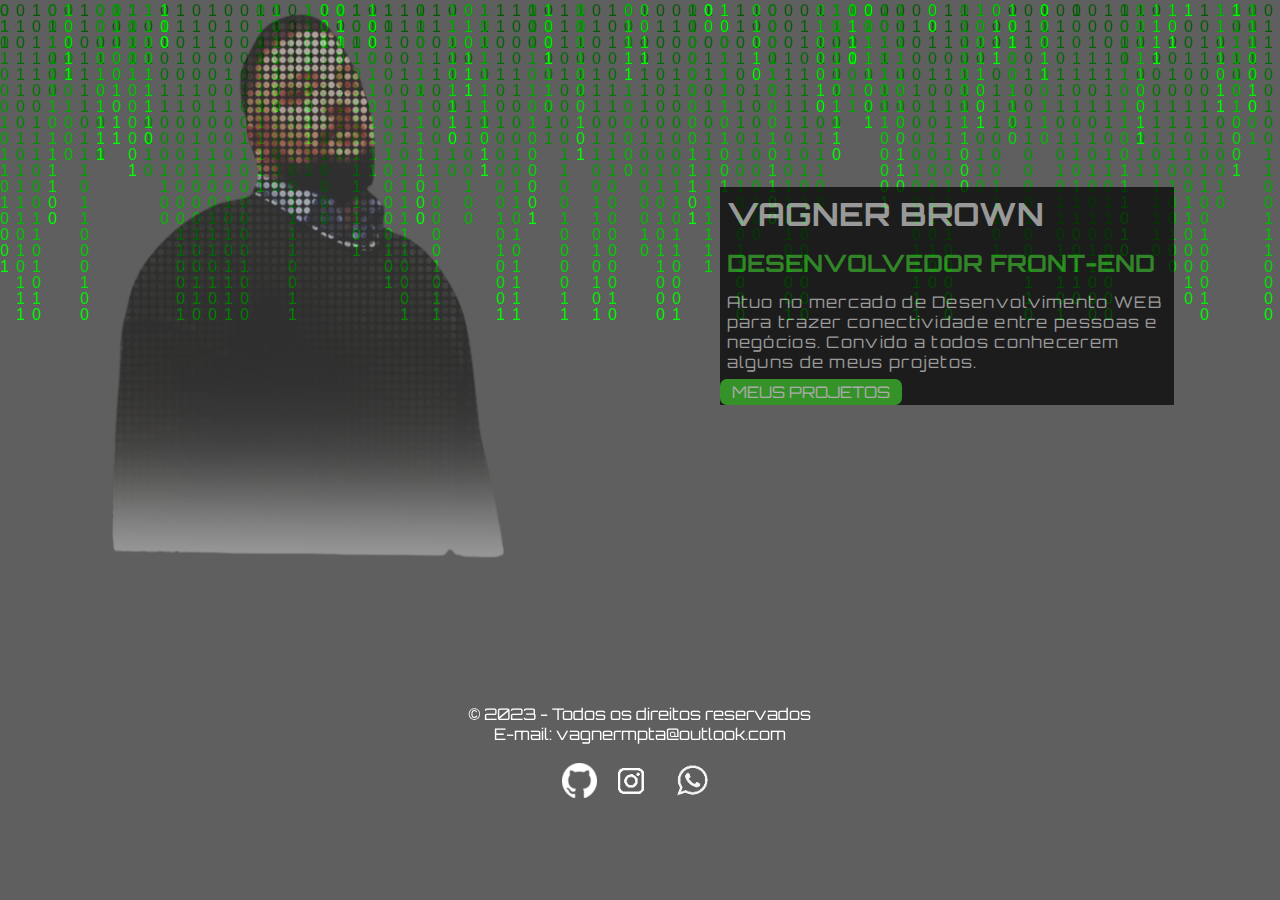
==== index.html/index.html @ 0f6c2752 "primeiro comit" ====
<!DOCTYPE html>
<html lang="pt">
  <head>
    <meta charset="UTF-8" />
    <meta http-equiv="X-UA-Compatible" content="IE=edge" />
    <meta name="viewport" content="width=device-width, initial-scale=1.0" />
    <title>Vagner Brown</title>
    <link rel="preconnect" href="https://fonts.googleapis.com" />
    <link rel="preconnect" href="https://fonts.gstatic.com" crossorigin />
    <link
      href="https://fonts.googleapis.com/css2?family=Orbitron:wght@600&display=swap"
      rel="stylesheet"
    />
    <link rel="stylesheet" href="../main.css/main.css" />
    <script src="../main.js/main.js" defer></script>
  </head>

  <body>
    <canvas id="canvas"> </canvas>
    <div class="img1">
      <img
        src="../img/vagner.bground-removebg-preview.png"
        title="image"
        alt="image"
      />
      <div class="txt-1">
        <h1>VAGNER BROWN</h1>
        <h2>DESENVOLVEDOR FRONT-END</h2>

        <p>
          Atuo no mercado de Desenvolvimento WEB para trazer conectividade entre
          pessoas e negócios. Convido a todos conhecerem alguns de meus
          projetos.
        </p>
        <div class="button-custon">
          <a href="index2.html">MEUS PROJETOS</a>
        </div>
      </div>
    </div>

    <footer>
      <p>&copy; 2023 - Todos os direitos reservados</p>
      <p>E-mail: vagnermpta@outlook.com</p>
      <div class="redes-sociais">
        <ul>
          <li>
            <a href="https://github.com/VagBrownsp" target="_blank">
              <img src="../img/github2mod.png" />
            </a>
          </li>
          <li>
            <a href="https://www.instagram.com/vagnerbrown/" target="_blank">
              <img src="../img/instagransf.png_resized.png" />
            </a>
          </li>

          <li>
            <a
              href="https://wa.me/+5512988089776/? text=textourl "
              target="_blank"
            >
              <img src="../img/whatsapp-transformed_resized.png" />
            </a>
          </li>
        </ul>
      </div>
    </footer>
  </body>
</html>
---- main.css/main.css ----
* {
  margin: 0;
  padding: 0;
  float: 0;
  background-color: transparent;
  font-family: 'Orbitron', sans-serif;
  text-decoration: none;
  color: #fff;
  
 }
 
 body {
  color:#ffd;
  position: relative;


}
canvas {
  width: 100%;
  height: 100%;
  display: flex;
  position: fixed ;
  
}
h2 {
  color:#2dd318

}
.img1 {
 display: flex;
 justify-content: space-between;
 background-color: transparent;
  
  }
  .img1 img {
    margin: auto;
    height: 37rem;
    width: 25rem;
    display: flex;
    opacity: .5;
    position: relative;
    
    
    }
    
    .txt-1 {
      display: flex;
      flex-direction: column;
      margin: auto;
      position: relative;
       background-color: #000;
      opacity: 0.7;
      
    }
    .txt-1 p, h1, h2 {
      padding: 0rem;
      width: 27.5rem;
      background-color: #000;
      opacity: 0.7;
      margin: 7px;
      
  }
  .txt-1 p {
    letter-spacing: 1.3px;
  }

    
.menu-principal {
 width: 100%;
  background-color: rgb(204, 185, 185);
  height: 120px;

}

li img:hover{
  transform: scale(1.1);
}
.button-custon {
  text-decoration: none;
  font-size: .99rem;
  color:#fff;
  background-color: #2dd318;
  opacity: .8;
  border-radius: 7px;
  text-align: center;
  padding: 3px;
  width: 11rem;
  
  

}

.button-custon:hover{
  background-color: #18750c; 
  cursor: pointer;
}
footer {
	text-align: center;
	margin-top: 7rem;
  position: relative;
  
}

.redes-sociais, li, ul {
display: flex;
align-items: center ;
justify-content: center;
padding: 3px;
position: relative;

}
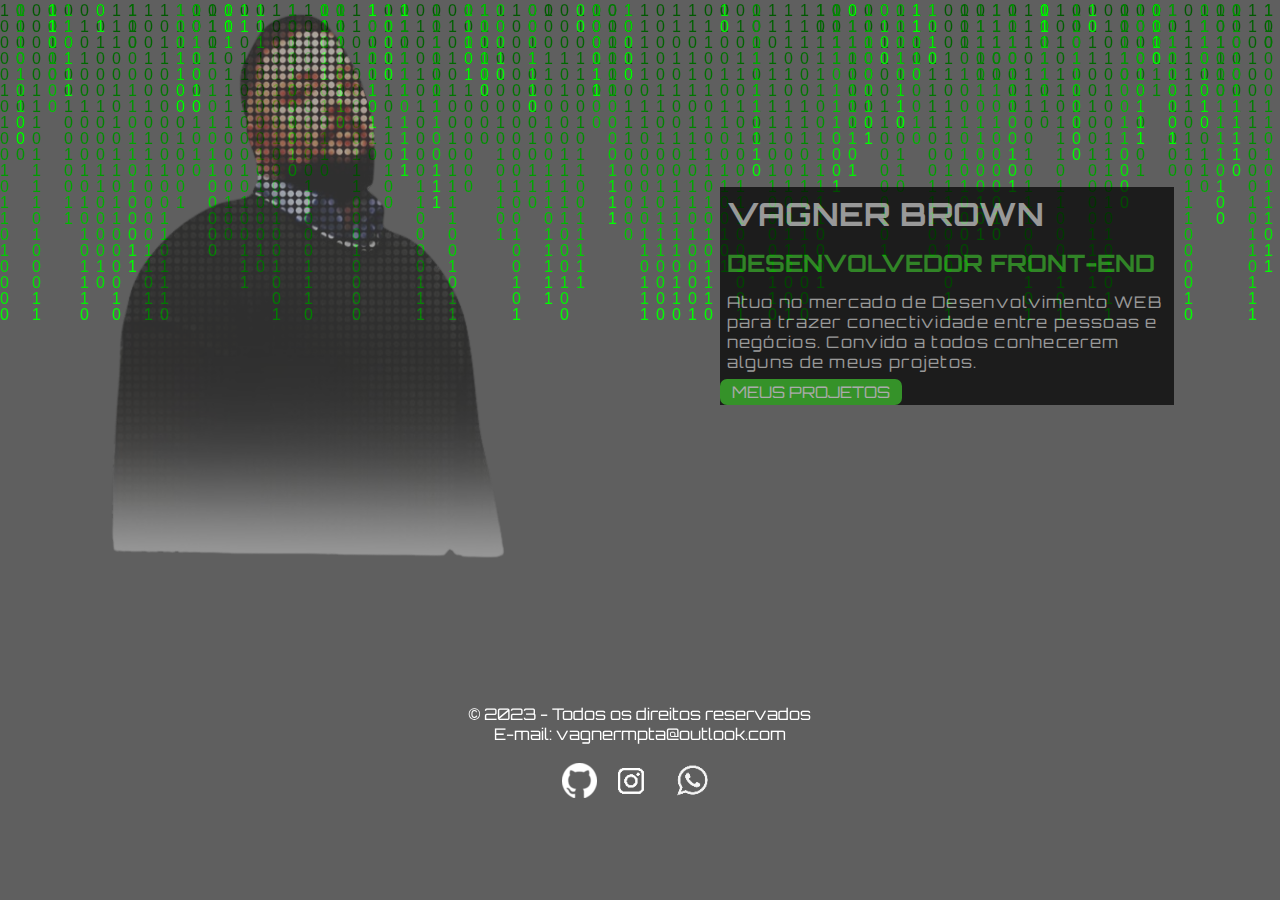
==== commit 7cd11b1a: "adição de icone no title e alteração de idioma" ====
--- a/index.html/index.html
+++ b/index.html/index.html
@@ -1,10 +1,11 @@
 <!DOCTYPE html>
-<html lang="pt">
+<html lang="pt-BR">
   <head>
     <meta charset="UTF-8" />
     <meta http-equiv="X-UA-Compatible" content="IE=edge" />
     <meta name="viewport" content="width=device-width, initial-scale=1.0" />
     <title>Vagner Brown</title>
+    <link rel="shortcut icon" type=".img/png" href="../img/foton.png" />
     <link rel="preconnect" href="https://fonts.googleapis.com" />
     <link rel="preconnect" href="https://fonts.gstatic.com" crossorigin />
     <link
